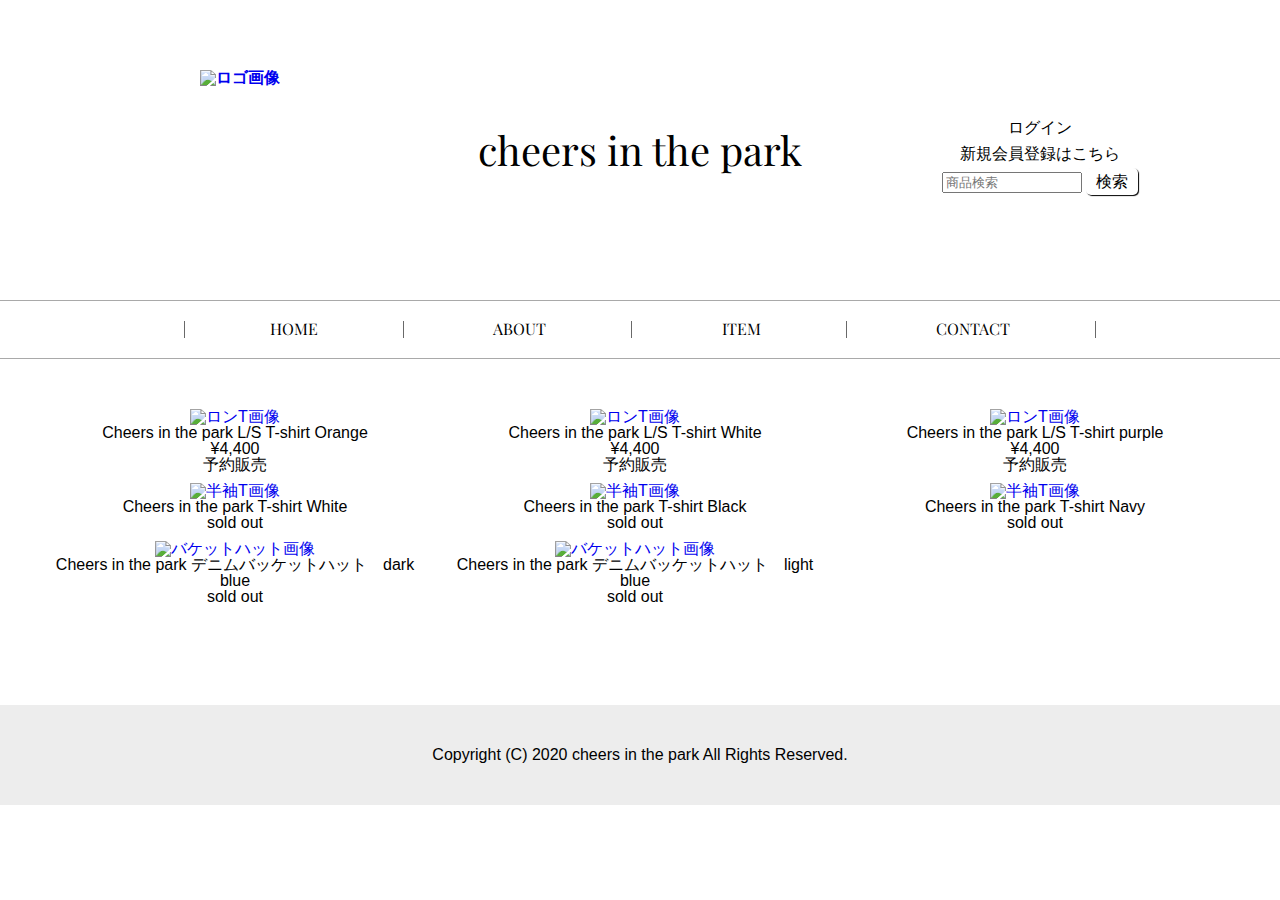
==== index.html @ 5ba96d41 "Update index.html" ====
<!DOCTYPE html>
<html>
  <head>
    <meta charset="utf-8">
    <title>cheersinthpark</title>
    <link rel="stylesheet" href="stylesheet.css">
    <link href="https://fonts.googleapis.com/css2?family=Playfair+Display:wght@500&display=swap" rel="stylesheet">
    <meta name="viewport" content="width=device-width, initial-scale=1.0">
  </head>

  <body>
    <div id="home" class="big-bg">
      <header>
        <div class="inner">
          <div class="header_contents">
            <div class="header_visual_contents">
              <h1><a href="index.html"><img src="https://github.com/fumiya9107/cheersinthepark/blob/master/S__64725067.jpg?raw=true" alt="ロゴ画像"></a></h1>
            </div>
            <div class="header_visual_contents">
              <h2>cheers in the park</h2>
            </div>
            <div class="header_visual_contents">
              <div class="header-right">
                <a class="btn-login" href="#">ログイン</a>
                <a class="btn-registration" href="#">新規会員登録はこちら</a>
                <input type="text-item" placeholder="商品検索">
                <a class="btn-search" href="#">検索</a>
              </div>
            </div>
          </div>
        </div>
      </header>

      <nav>
        <ul class="inner">
          <li><a href="index.html">HOME</a></li>
          <li><a href="about.html">ABOUT</a></li>
          <li><a href="item.html">ITEM</a></li>
          <li><a href="contact.html">CONTACT</a></li>
        </ul>
      </nav>

      <main>
        <div class="item">
          <div class="inner">
            <div class="item-contents">

              <div class="item_visual_contents">
                <a href="item8.html">
                  <img src="image/S__64725083.jpg" alt="ロンT画像">
                  <p class="longt-text">Cheers in the park L/S T-shirt Orange</p>
                  <p class="longt-text">¥4,400</p>
                  <p class="sold-text">予約販売</p>
                </a>
              </div>

              <div class="item_visual_contents">
                <a href="item7.html">
                  <img src="image/S__64725084.jpg" alt="ロンT画像">
                  <p class="longt-text">Cheers in the park L/S T-shirt White</p>
                  <p class="longt-text">¥4,400</p>
                  <p class="sold-text">予約販売</p>
                </a>
              </div>

              <div class="item_visual_contents">
                <a href="item6.html">
                  <img src="image/S__64725085.jpg" alt="ロンT画像">
                  <p class="longt-text">Cheers in the park L/S T-shirt purple</p>
                  <p class="longt-text">¥4,400</p>
                  <p class="sold-text">予約販売</p>
                </a>
              </div>

              <div class="item_visual_contents">
                <a href="item5.html">
                  <img src="image/S__64725075.jpg" alt="半袖T画像">
                  <p class="longt-text">Cheers in the park T-shirt White</p>
                  <p class="soldout-text">sold out</p>
                </a>
              </div>

              <div class="item_visual_contents">
                <a href="item4.html">
                  <img src="image/S__64806916.jpg" alt="半袖T画像">
                  <p class="longt-text">Cheers in the park T-shirt Black</p>
                  <p class="soldout-text">sold out</p>
                </a>
              </div>

              <div class="item_visual_contents">
                <a href="item3.html">
                  <img src="image/S__64806918.jpg" alt="半袖T画像">
                  <p class="longt-text">Cheers in the park T-shirt Navy</p>
                  <p class="soldout-text">sold out</p>
                </a>
              </div>

              <div class="item_visual_contents">
                <a href="item2.html">
                  <img src="image/S__64806922.jpg" alt="バケットハット画像">
                  <p class="longt-text">Cheers in the park デニムバッケットハット　dark blue</p>
                  <p class="soldout-text">sold out</p>
                </a>
              </div>

              <div class="item_visual_contents">
                <a href="item1.html">
                  <img src="image/S__64806921.png" alt="バケットハット画像">
                  <p class="longt-text">Cheers in the park デニムバッケットハット　light blue</p>
                  <p class="soldout-text">sold out</p>
                </a>
              </div>

            </div>
          </div>
        </div>
      </main>

      <footer>
        <div class="inner">
          <div class="footer-text">
            <p>Copyright (C) 2020 cheers in the park All Rights Reserved.
          </div>
        </div>
      </footer>
  </div>
  </body>
---- stylesheet.css ----
/*
html5doctor.com Reset Stylesheet
v1.6.1
Last Updated: 2010-09-17
Author: Richard Clark - http://richclarkdesign.com
Twitter: @rich_clark
*/

html, body, div, span, object, iframe,
h1, h2, h3, h4, h5, h6, p, blockquote, pre,
abbr, address, cite, code,
del, dfn, em, img, ins, kbd, q, samp,
small, strong, sub, sup, var,
b, i,
dl, dt, dd, ol, ul, li,
fieldset, form, label, legend,
table, caption, tbody, tfoot, thead, tr, th, td,
article, aside, canvas, details, figcaption, figure,
footer, header, hgroup, menu, nav, section, summary,
time, mark, audio, video {
    margin:0;
    padding:0;
    border:0;
    outline:0;
    font-size:100%;
    vertical-align:baseline;
    background:transparent;
}

body {
    line-height:1;
    font-family: "Yu Gothic Medium", "游ゴシック Medium", YuGothic, "游ゴシック体", "ヒラギノ角ゴ Pro W3", sans-serif;
}

article,aside,details,figcaption,figure,
footer,header,hgroup,menu,nav,section {
    display:block;
}

nav ul {
    list-style:none;
}

blockquote, q {
    quotes:none;
}

blockquote:before, blockquote:after,
q:before, q:after {
    content:'';
    content:none;
}

a {
    margin:0;
    padding:0;
    font-size:100%;
    vertical-align:baseline;
    background:transparent;
}

/* change colours to suit your needs */
ins {
    background-color:#ff9;
    color:#000;
    text-decoration:none;
}

/* change colours to suit your needs */
mark {
    background-color:#ff9;
    color:#000;
    font-style:italic;
    font-weight:bold;
}

del {
    text-decoration: line-through;
}

abbr[title], dfn[title] {
    border-bottom:1px dotted;
    cursor:help;
}

table {
    border-collapse:collapse;
    border-spacing:0;
}

/* change border colour to suit your needs */
hr {
    display:block;
    height:1px;
    border:0;
    border-top:1px solid #cccccc;
    margin:1em 0;
    padding:0;
}

input, select {
    vertical-align:middle;
}/*
html5doctor.com Reset Stylesheet
v1.6.1
Last Updated: 2010-09-17
Author: Richard Clark - http://richclarkdesign.com
Twitter: @rich_clark
*/

html, body, div, span, object, iframe,
h1, h2, h3, h4, h5, h6, p, blockquote, pre,
abbr, address, cite, code,
del, dfn, em, img, ins, kbd, q, samp,
small, strong, sub, sup, var,
b, i,
dl, dt, dd, ol, ul, li,
fieldset, form, label, legend,
table, caption, tbody, tfoot, thead, tr, th, td,
article, aside, canvas, details, figcaption, figure,
footer, header, hgroup, menu, nav, section, summary,
time, mark, audio, video {
    margin:0;
    padding:0;
    border:0;
    outline:0;
    font-size:100%;
    vertical-align:baseline;
    background:transparent;
}

body {
    line-height:1;
}

article,aside,details,figcaption,figure,
footer,header,hgroup,menu,nav,section {
    display:block;
}

nav ul {
    list-style:none;
}

blockquote, q {
    quotes:none;
}

blockquote:before, blockquote:after,
q:before, q:after {
    content:'';
    content:none;
}

a {
    margin:0;
    padding:0;
    font-size:100%;
    vertical-align:baseline;
    background:transparent;
}

/* change colours to suit your needs */
ins {
    background-color:#ff9;
    color:#000;
    text-decoration:none;
}

/* change colours to suit your needs */
mark {
    background-color:#ff9;
    color:#000;
    font-style:italic;
    font-weight:bold;
}

del {
    text-decoration: line-through;
}

abbr[title], dfn[title] {
    border-bottom:1px dotted;
    cursor:help;
}

table {
    border-collapse:collapse;
    border-spacing:0;
}

/* change border colour to suit your needs */
hr {
    display:block;
    height:1px;
    border:0;
    border-top:1px solid #cccccc;
    margin:1em 0;
    padding:0;
}

input, select {
    vertical-align:middle;
}

*{
  box-sizing: border-box;
}

/*home*/

header{
  width:100%;
  height:300px;
  text-align: center;
}

.inner{
  width:1200px;
  margin: 0 auto;
}
.header_contents{
  display: grid;
  grid-template-columns: 400px 400px 400px;
}

.header_visual_contents h1{
  padding-top: 70px;
}
.header_visual_contents h1 a img{
  height: 150px;
}

.header_visual_contents h2{
  line-height: 300px;
  font-size: 40px;
  font-weight: normal;
  font-family: 'Playfair Display', serif;
}

.header-right{
  padding-top: 120px;

}
.btn-login{
  display: block;
  padding-bottom: 10px;
  color:black
}

.btn-login img{
  height:20px;
  padding-top: 5px;
}

.btn-login:hover{
  color:#a9a9a9;
}

.btn-registration{
  display: block;
  padding-bottom: 10px;
  color: black;
}

.btn-registration:hover{
  color:#a9a9a9;
}

.btn-search {
  background-image: url(image/navi_line_bg.gif);
  padding:5px 10px;
  border-radius: 5px;
  box-shadow: 1px 1px 1px;
  color:black;
}

.btn-search:hover{
  color:#a9a9a9;
}

input[type="text-item"]{
  max-width: 140px;
  width:100%;
}

nav{
  text-align: center;
  border-top: 1px solid #a9a9a9;
  border-bottom:1px solid #a9a9a9;
  padding-top: 20px;
  padding-bottom: 20px;
}

nav ul li{
  display: inline-block;
  padding-left: 85px;
  padding-right: 85px;
  border-left: 1px solid #696969;
  border-right: 1px solid #696969;
}

nav ul li + li {
  border-left: 0;
  border-right: 1px solid #696969;
}

nav ul li a{
  color:black;
  font-family: 'Playfair Display', serif;

}

nav ul li a:hover{
  color:#a9a9a9;
}

.item-contents{
  display: grid;
  grid-template-columns: 390px 390px 390px;
  gap:10px;
  margin-top:50px;
  margin-bottom: 100px;
  text-align: center;
}

.item_visual_contents :hover{
  color:#a9a9a9;
}
.item_visual_contents a img{
  height:300px;
}

.longt-text{
  color:black;
}

.sold-text{
  color:black;
}

.soldout-text{
  color:black;
}

footer{
  height:100px;
  background-color: #EDEDED;
}

.footer-text {
  text-align: center;
  line-height: 100px;
}

/*item*/
.inner h3{
  font-weight: normal;
  border:1px solid #a9a9a9;
  text-align: center;
  margin-top: 50px;
  padding: 20px 0;
  font-size: 20px;
  font-family: 'Playfair Display', seri
}

/*about*/
.about-contents{
  width: 1100px;
  margin: 0 auto;
}

.about_visual_contents{
  margin-top: 50px;
  text-align: center;
}

.about_visual_contents h3{
  font-weight: normal;
  border:1px solid #a9a9a9;
  padding: 20px 0;
  font-size: 20px;
  font-family: 'Playfair Display', seri
}

.about_visual_contents img{
  height:200px;
  padding-top: 50px;
  padding-bottom: 50px;
}

.about_visual_contents p{
  font-size: 20px;
  margin-bottom: 50px;
  line-height: 40px;
}

/*contact*/

.contact-contents{
  width: 1100px;
  margin: 0 auto;
}

.contact_visual_contents {
  margin-top: 50px;
  margin-bottom: 50px;
  text-align: center;
}

.contact_visual_contents h3{
  font-weight: normal;
  border:1px solid #a9a9a9;
  padding: 20px 0;
  font-size: 20px;
  font-family: 'Playfair Display', seri
}

label{
  display: block;
  margin-bottom: 10px;
  margin-top: 10px;
}

input[type="text"],
input[type="email"],
textarea{
  border:1px solid black;
  border-radius: 5px;
  padding:10px;
}

input[type="text"],
input[type="email"]{
  max-width: 240px;
  width: 100%;
}

textarea{
  max-width: 480px;
  width: 100%;
  height:100px;
}

input[type="submit"]{
  width: 100%;
  max-width: 80px;
  height: 30px;
  margin-top: 10px;
  margin-bottom: 10px;
}

/*item1*/
.item1_visual_contents {
  display: flex;
}

.item1_visual_contents h4 img{
  height:500px;
  padding-top: 20px;
}
.item1-right{
  padding-left: 20px;
}
.item1-right h5{
  padding-top: 30px;
  font-weight: normal;
  font-size: 20px;
}

.item-text{
  padding-top: 30px;
}

.item-size{
  padding-top: 30px;
}

.price-contents{
  margin-bottom: 30px;
}
.price-contents h5{
  padding-top: 30px;
  font-size: 20px;
}

.price-text{
  padding-top: 20px;
}

.price-free{
  padding-top: 20px;
  padding-bottom: 20px;
  color:#0000FF;
}

.payment{
  background-color: red;
  color: white;
  padding:10px;
  border-radius: 5px;
}

.payment:hover{
  background-color:rgba(255, 0, 0, 0.5);
}

/*item3~5半袖画像*/
.item3-left img{
  width: 550px;;
}
li{
  list-style: none;
}

a{
  text-decoration: none;
}

/*モバイル版*/
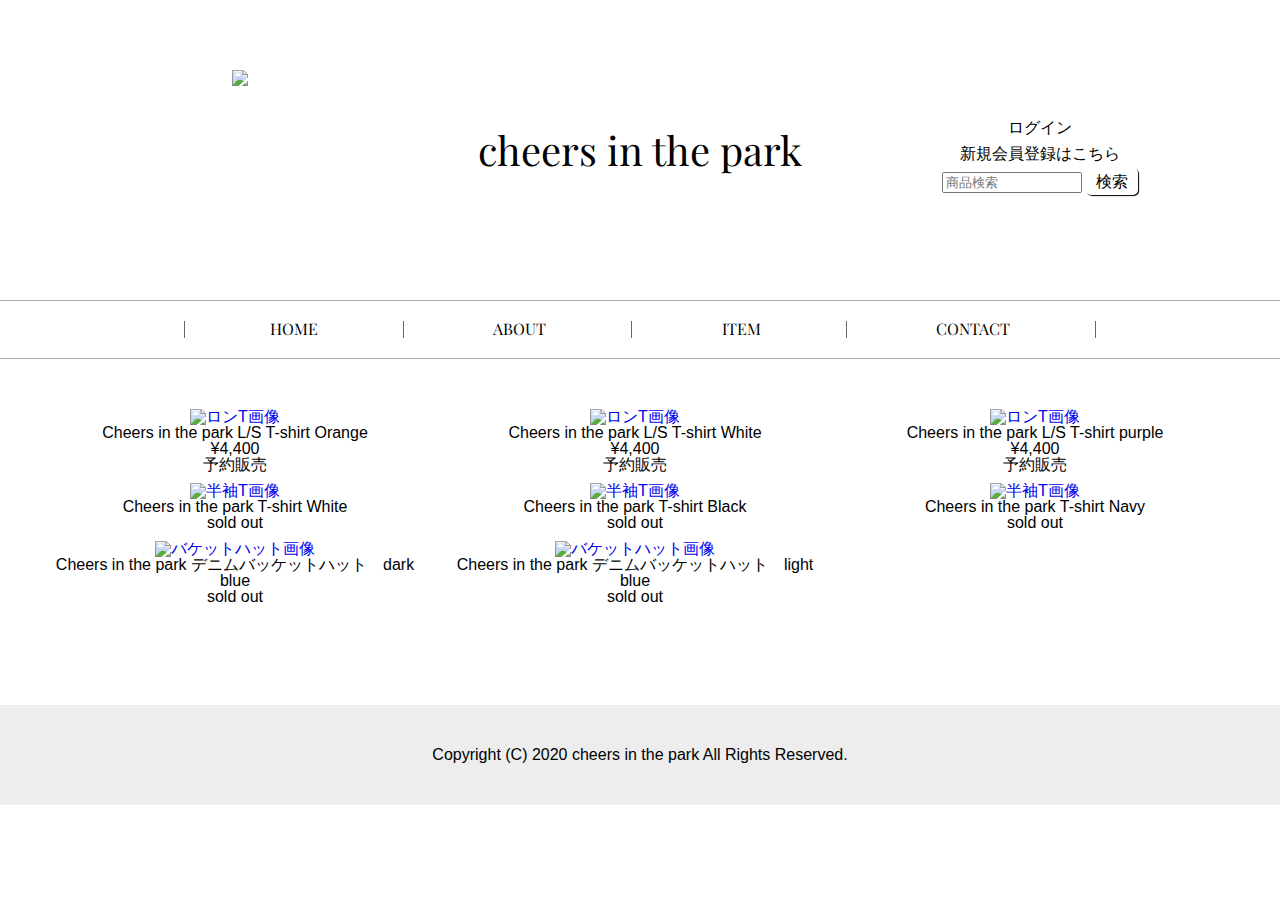
==== commit 509aa341: "Update index.html" ====
--- a/index.html
+++ b/index.html
@@ -14,7 +14,7 @@
         <div class="inner">
           <div class="header_contents">
             <div class="header_visual_contents">
-              <h1><a href="index.html"><img src="https://github.com/fumiya9107/cheersinthepark/blob/master/S__64725067.jpg?raw=true" alt="ロゴ画像"></a></h1>
+              <h1><a href="index.html"><img src="https://github.com/fumiya9107/cheersinthepark/blob/master/S__64725067.jpg?raw=true"></a></h1>
             </div>
             <div class="header_visual_contents">
               <h2>cheers in the park</h2>
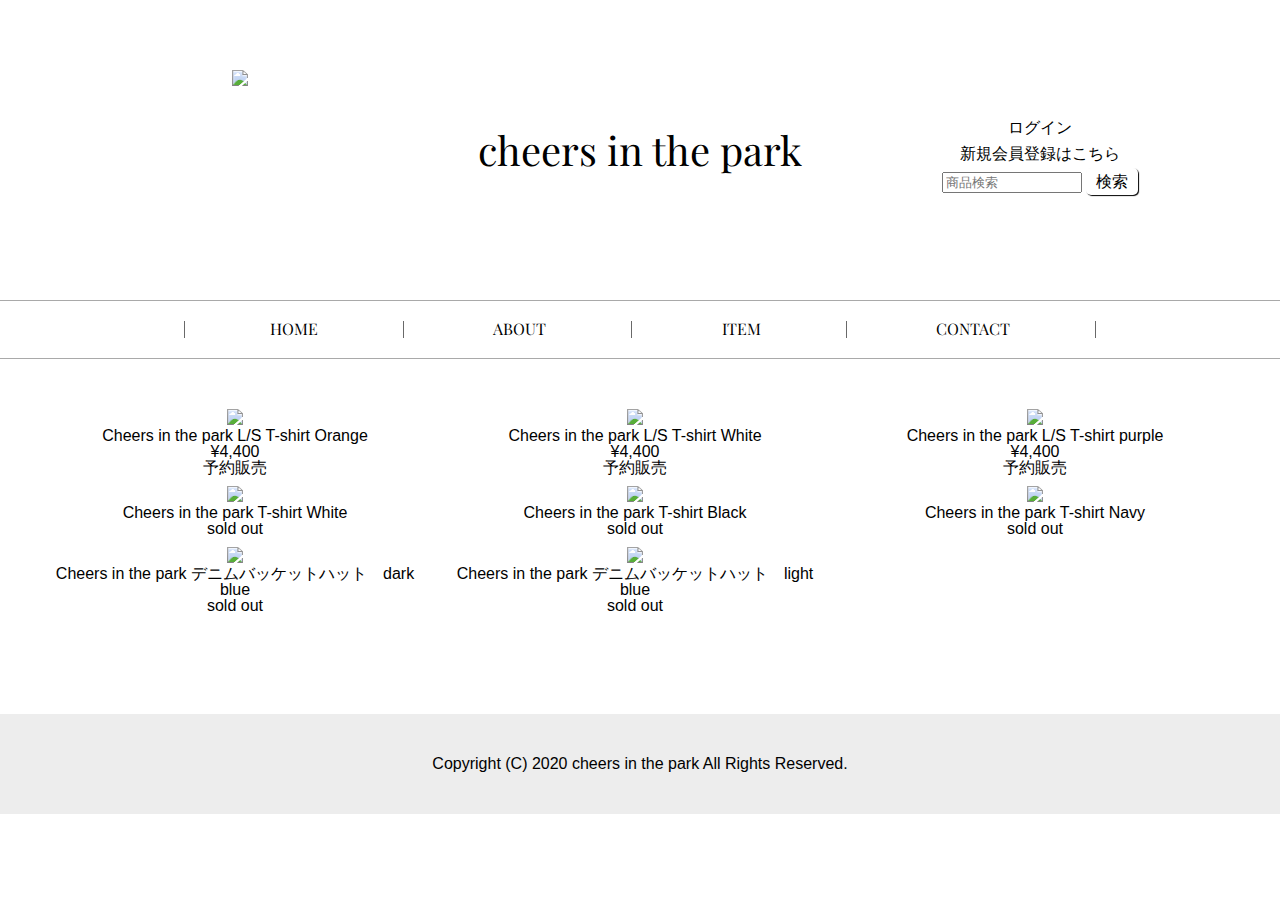
==== commit 6289039a: "Update index.html" ====
--- a/index.html
+++ b/index.html
@@ -47,7 +47,7 @@
 
               <div class="item_visual_contents">
                 <a href="item8.html">
-                  <img src="image/S__64725083.jpg" alt="ロンT画像">
+                  <img src="https://github.com/fumiya9107/cheersinthepark/blob/master/S__64725083.jpg?raw=true">
                   <p class="longt-text">Cheers in the park L/S T-shirt Orange</p>
                   <p class="longt-text">¥4,400</p>
                   <p class="sold-text">予約販売</p>
@@ -56,7 +56,7 @@
 
               <div class="item_visual_contents">
                 <a href="item7.html">
-                  <img src="image/S__64725084.jpg" alt="ロンT画像">
+                  <img src="https://github.com/fumiya9107/cheersinthepark/blob/master/S__64725084.jpg?raw=true">
                   <p class="longt-text">Cheers in the park L/S T-shirt White</p>
                   <p class="longt-text">¥4,400</p>
                   <p class="sold-text">予約販売</p>
@@ -65,7 +65,7 @@
 
               <div class="item_visual_contents">
                 <a href="item6.html">
-                  <img src="image/S__64725085.jpg" alt="ロンT画像">
+                  <img src="https://github.com/fumiya9107/cheersinthepark/blob/master/S__64725085.jpg?raw=true">
                   <p class="longt-text">Cheers in the park L/S T-shirt purple</p>
                   <p class="longt-text">¥4,400</p>
                   <p class="sold-text">予約販売</p>
@@ -74,7 +74,7 @@
 
               <div class="item_visual_contents">
                 <a href="item5.html">
-                  <img src="image/S__64725075.jpg" alt="半袖T画像">
+                  <img src="https://github.com/fumiya9107/cheersinthepark/blob/master/S__64725075.jpg?raw=true">
                   <p class="longt-text">Cheers in the park T-shirt White</p>
                   <p class="soldout-text">sold out</p>
                 </a>
@@ -82,7 +82,7 @@
 
               <div class="item_visual_contents">
                 <a href="item4.html">
-                  <img src="image/S__64806916.jpg" alt="半袖T画像">
+                  <img src="https://github.com/fumiya9107/cheersinthepark/blob/master/S__64806916.jpg?raw=true">
                   <p class="longt-text">Cheers in the park T-shirt Black</p>
                   <p class="soldout-text">sold out</p>
                 </a>
@@ -90,7 +90,7 @@
 
               <div class="item_visual_contents">
                 <a href="item3.html">
-                  <img src="image/S__64806918.jpg" alt="半袖T画像">
+                  <img src="https://github.com/fumiya9107/cheersinthepark/blob/master/S__64806918.jpg?raw=true">
                   <p class="longt-text">Cheers in the park T-shirt Navy</p>
                   <p class="soldout-text">sold out</p>
                 </a>
@@ -98,7 +98,7 @@
 
               <div class="item_visual_contents">
                 <a href="item2.html">
-                  <img src="image/S__64806922.jpg" alt="バケットハット画像">
+                  <img src="https://github.com/fumiya9107/cheersinthepark/blob/master/S__64806922.jpg?raw=true">
                   <p class="longt-text">Cheers in the park デニムバッケットハット　dark blue</p>
                   <p class="soldout-text">sold out</p>
                 </a>
@@ -106,7 +106,7 @@
 
               <div class="item_visual_contents">
                 <a href="item1.html">
-                  <img src="image/S__64806921.png" alt="バケットハット画像">
+                  <img src="https://github.com/fumiya9107/cheersinthepark/blob/master/S__64806921.png?raw=true">
                   <p class="longt-text">Cheers in the park デニムバッケットハット　light blue</p>
                   <p class="soldout-text">sold out</p>
                 </a>
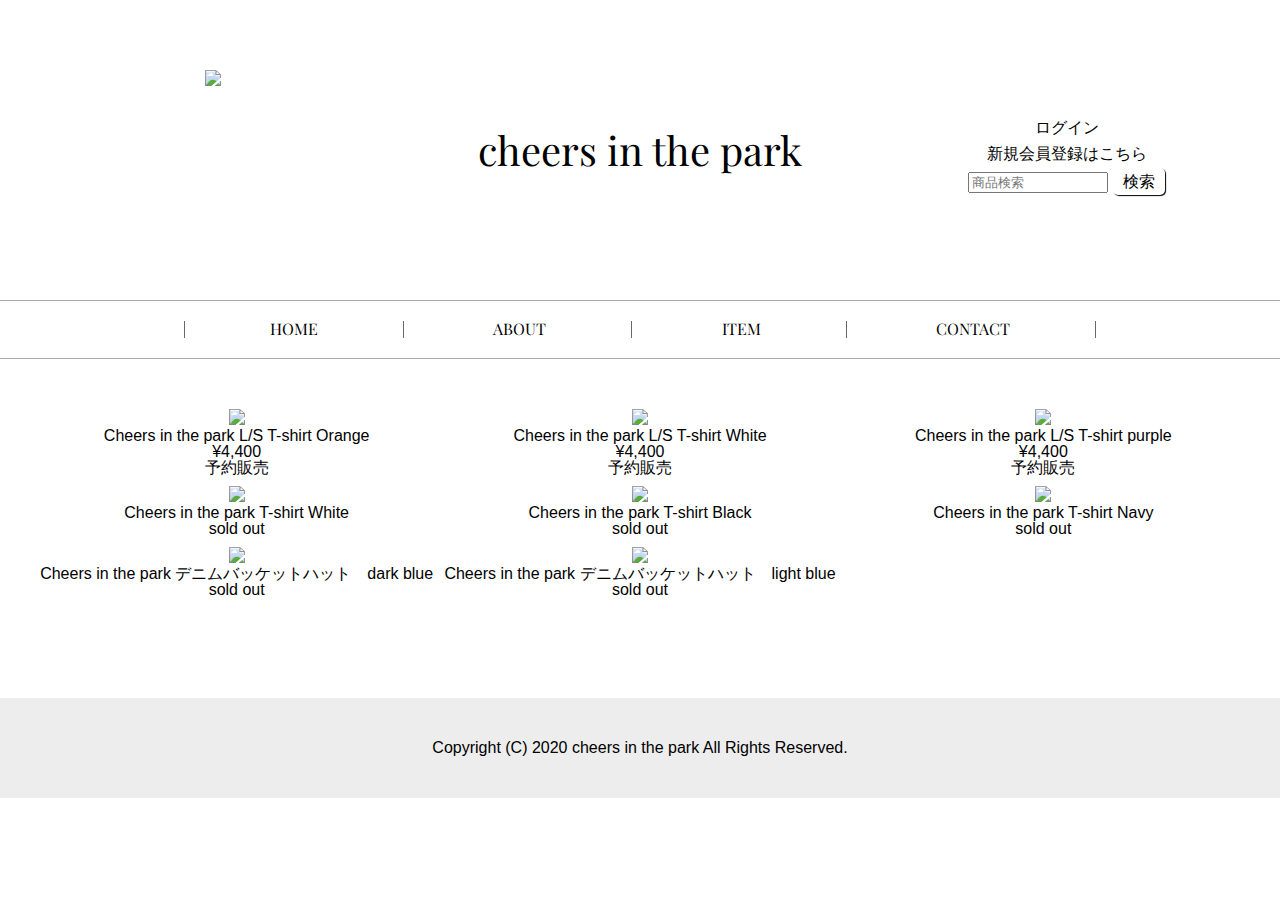
==== commit 6427e3bb: "Update index.html" ====
--- a/index.html
+++ b/index.html
@@ -11,11 +11,11 @@
   <body>
     <div id="home" class="big-bg">
       <header>
-        <div class="inner">
-          <div class="header_contents">
+        <div class="header_contents">
             <div class="header_visual_contents">
               <h1><a href="index.html"><img src="https://github.com/fumiya9107/cheersinthepark/blob/master/S__64725067.jpg?raw=true"></a></h1>
             </div>
+
             <div class="header_visual_contents">
               <h2>cheers in the park</h2>
             </div>
@@ -27,7 +27,6 @@
                 <a class="btn-search" href="#">検索</a>
               </div>
             </div>
-          </div>
         </div>
       </header>
 
--- a/stylesheet.css
+++ b/stylesheet.css
@@ -210,18 +210,19 @@
 /*home*/
 
 header{
-  width:100%;
   height:300px;
   text-align: center;
 }
 
 .inner{
-  width:1200px;
+  width: 100%;
+  max-width: 1200px;
   margin: 0 auto;
 }
 .header_contents{
   display: grid;
-  grid-template-columns: 400px 400px 400px;
+  grid-template-columns: 1fr 1fr 1fr;
+
 }
 
 .header_visual_contents h1{
@@ -233,7 +234,7 @@
 
 .header_visual_contents h2{
   line-height: 300px;
-  font-size: 40px;
+  font-size: 2.5rem;
   font-weight: normal;
   font-family: 'Playfair Display', serif;
 }
@@ -246,11 +247,6 @@
   display: block;
   padding-bottom: 10px;
   color:black
-}
-
-.btn-login img{
-  height:20px;
-  padding-top: 5px;
 }
 
 .btn-login:hover{
@@ -280,8 +276,7 @@
 }
 
 input[type="text-item"]{
-  max-width: 140px;
-  width:100%;
+  width: 140px;
 }
 
 nav{
@@ -317,7 +312,7 @@
 
 .item-contents{
   display: grid;
-  grid-template-columns: 390px 390px 390px;
+  grid-template-columns: repeat(auto-fit, minmax(390px, 1fr));
   gap:10px;
   margin-top:50px;
   margin-bottom: 100px;
@@ -516,5 +511,39 @@
 a{
   text-decoration: none;
 }
-
-/*モバイル版*/
+/*スマホ版*/
+@media (max-width:600px){
+  header{
+    height:150px;
+  }
+  .header_visual_contents h1{
+    padding:40px;
+  }
+  .header_visual_contents h1 a img{
+    height:75px;
+  }
+
+  .header_visual_contents h2{
+    font-size: 1rem;
+    line-height: 150px;
+  }
+
+  .header-right{
+    padding:65px 0;
+  }
+  .btn-login{
+    font-size: 0.5rem;
+  }
+
+  .btn-registration{
+    font-size: 0.5rem;
+  }
+
+  .btn-search{
+    display: none;
+  }
+
+  input[type="text-item"]{
+    display: none;
+  }
+}
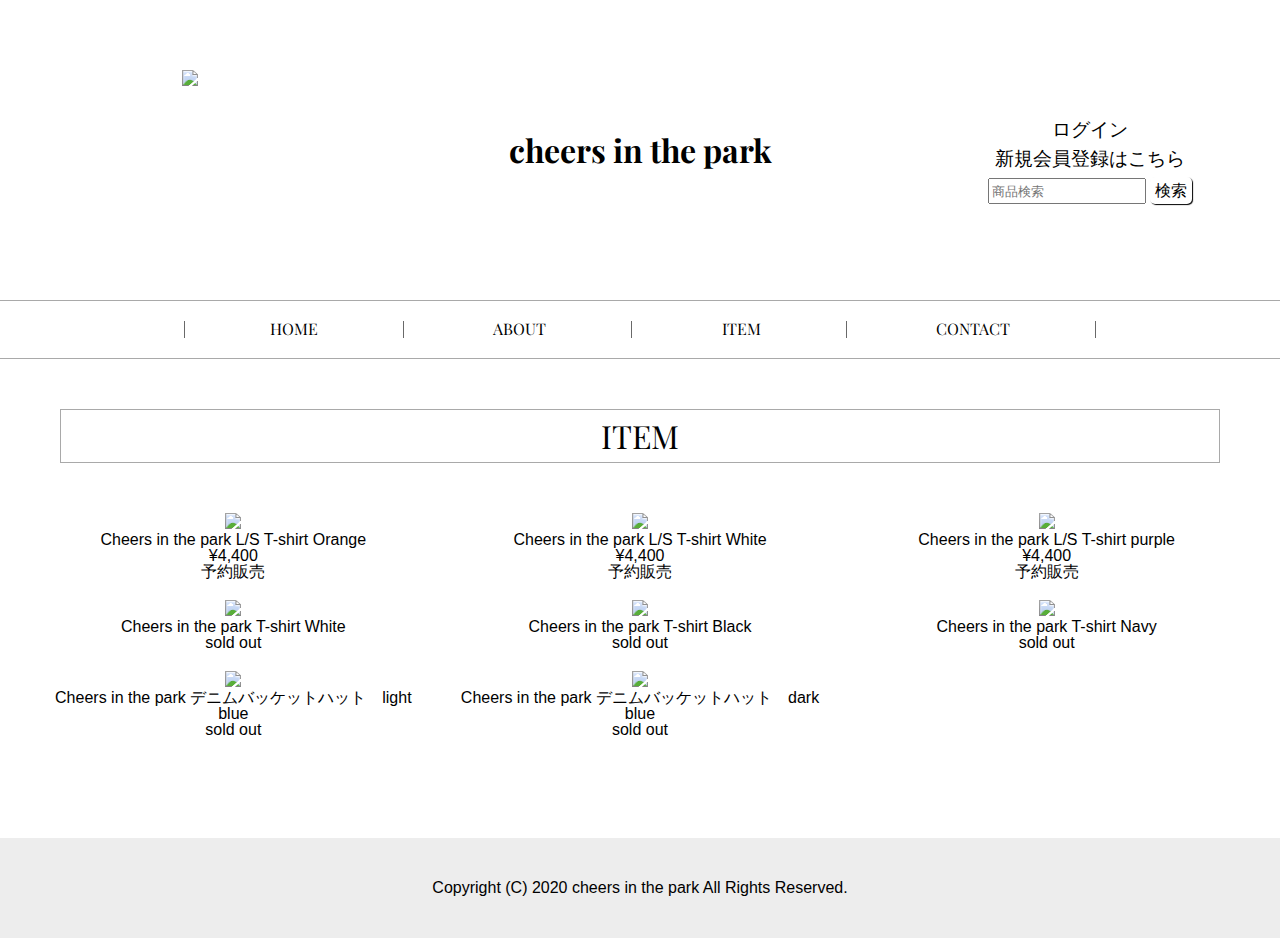
==== commit 13b5479a: "Update index.html" ====
--- a/index.html
+++ b/index.html
@@ -2,14 +2,13 @@
 <html>
   <head>
     <meta charset="utf-8">
-    <title>cheersinthpark</title>
+    <title>cheersinthpark-item</title>
     <link rel="stylesheet" href="stylesheet.css">
     <link href="https://fonts.googleapis.com/css2?family=Playfair+Display:wght@500&display=swap" rel="stylesheet">
-    <meta name="viewport" content="width=device-width, initial-scale=1.0">
   </head>
 
   <body>
-    <div id="home" class="big-bg">
+    <div id="item" class="big-bg">
       <header>
         <div class="header_contents">
             <div class="header_visual_contents">
@@ -31,7 +30,7 @@
       </header>
 
       <nav>
-        <ul class="inner">
+        <ul>
           <li><a href="index.html">HOME</a></li>
           <li><a href="about.html">ABOUT</a></li>
           <li><a href="item.html">ITEM</a></li>
@@ -40,8 +39,9 @@
       </nav>
 
       <main>
-        <div class="item">
-          <div class="inner">
+        <div class="inner">
+          <div class="item">
+            <h3>ITEM</h3>
             <div class="item-contents">
 
               <div class="item_visual_contents">
@@ -98,7 +98,7 @@
               <div class="item_visual_contents">
                 <a href="item2.html">
                   <img src="https://github.com/fumiya9107/cheersinthepark/blob/master/S__64806922.jpg?raw=true">
-                  <p class="longt-text">Cheers in the park デニムバッケットハット　dark blue</p>
+                  <p class="longt-text">Cheers in the park デニムバッケットハット　light blue</p>
                   <p class="soldout-text">sold out</p>
                 </a>
               </div>
@@ -106,7 +106,7 @@
               <div class="item_visual_contents">
                 <a href="item1.html">
                   <img src="https://github.com/fumiya9107/cheersinthepark/blob/master/S__64806921.png?raw=true">
-                  <p class="longt-text">Cheers in the park デニムバッケットハット　light blue</p>
+                  <p class="longt-text">Cheers in the park デニムバッケットハット　dark blue</p>
                   <p class="soldout-text">sold out</p>
                 </a>
               </div>
@@ -123,5 +123,5 @@
           </div>
         </div>
       </footer>
-  </div>
+    </div>
   </body>
--- a/stylesheet.css
+++ b/stylesheet.css
@@ -202,51 +202,41 @@
 input, select {
     vertical-align:middle;
 }
-
-*{
-  box-sizing: border-box;
-}
-
 /*home*/
 
 header{
-  height:300px;
-  text-align: center;
-}
-
-.inner{
-  width: 100%;
-  max-width: 1200px;
-  margin: 0 auto;
-}
+  height:200px;
+}
+
 .header_contents{
   display: grid;
-  grid-template-columns: 1fr 1fr 1fr;
-
+  grid-template-columns: 1fr 2fr 1fr;
+  text-align: center;
 }
 
 .header_visual_contents h1{
+  padding-top: 50px;
+}
+
+.header_visual_contents h1 a img{
+  width:100px;
+}
+
+.header_visual_contents h2{
+  font-size: 1.5rem;
+  line-height: 200px;
+  font-family: 'Playfair Display', serif;
+}
+
+.header-right{
   padding-top: 70px;
 }
-.header_visual_contents h1 a img{
-  height: 150px;
-}
-
-.header_visual_contents h2{
-  line-height: 300px;
-  font-size: 2.5rem;
-  font-weight: normal;
-  font-family: 'Playfair Display', serif;
-}
-
-.header-right{
-  padding-top: 120px;
-
-}
+
 .btn-login{
   display: block;
+  font-size: 0.7rem;
   padding-bottom: 10px;
-  color:black
+  color:black;
 }
 
 .btn-login:hover{
@@ -255,6 +245,7 @@
 
 .btn-registration{
   display: block;
+  font-size: 0.7rem;
   padding-bottom: 10px;
   color: black;
 }
@@ -263,34 +254,35 @@
   color:#a9a9a9;
 }
 
-.btn-search {
+input[type="text-item"]{
+  width:80px;
+}
+
+.btn-search{
   background-image: url(image/navi_line_bg.gif);
-  padding:5px 10px;
+  padding:5px 5px;
   border-radius: 5px;
   box-shadow: 1px 1px 1px;
   color:black;
+  font-size: 0.7rem;
 }
 
 .btn-search:hover{
   color:#a9a9a9;
-}
-
-input[type="text-item"]{
-  width: 140px;
 }
 
 nav{
   text-align: center;
   border-top: 1px solid #a9a9a9;
   border-bottom:1px solid #a9a9a9;
-  padding-top: 20px;
-  padding-bottom: 20px;
+  padding-top: 15px;
+  padding-bottom: 15px;
 }
 
 nav ul li{
   display: inline-block;
-  padding-left: 85px;
-  padding-right: 85px;
+  padding-left: 30px;
+  padding-right: 30px;
   border-left: 1px solid #696969;
   border-right: 1px solid #696969;
 }
@@ -312,8 +304,8 @@
 
 .item-contents{
   display: grid;
-  grid-template-columns: repeat(auto-fit, minmax(390px, 1fr));
-  gap:10px;
+  grid-template-columns: repeat(auto-fit, minmax(380px, 1fr));
+  gap:20px;
   margin-top:50px;
   margin-bottom: 100px;
   text-align: center;
@@ -339,78 +331,78 @@
 }
 
 footer{
-  height:100px;
+  height:50px;
   background-color: #EDEDED;
 }
 
 .footer-text {
   text-align: center;
-  line-height: 100px;
-}
-
-/*item*/
-.inner h3{
-  font-weight: normal;
-  border:1px solid #a9a9a9;
-  text-align: center;
-  margin-top: 50px;
-  padding: 20px 0;
-  font-size: 20px;
-  font-family: 'Playfair Display', seri
+  line-height: 50px;
+  font-size: 0.7rem;
 }
 
 /*about*/
 .about-contents{
-  width: 1100px;
-  margin: 0 auto;
-}
-
-.about_visual_contents{
-  margin-top: 50px;
   text-align: center;
+  margin-top: 20px;
 }
 
 .about_visual_contents h3{
   font-weight: normal;
   border:1px solid #a9a9a9;
-  padding: 20px 0;
-  font-size: 20px;
-  font-family: 'Playfair Display', seri
+  font-size: 1.2rem;
+  padding:10px 0;
+  margin: 0 20px;
+  font-family: 'Playfair Display', serif
 }
 
 .about_visual_contents img{
-  height:200px;
-  padding-top: 50px;
-  padding-bottom: 50px;
+  width:300px;
+  padding-top: 20px;
+  padding-bottom: 20px;
 }
 
 .about_visual_contents p{
-  font-size: 20px;
-  margin-bottom: 50px;
-  line-height: 40px;
-}
-
-/*contact*/
-
-.contact-contents{
-  width: 1100px;
-  margin: 0 auto;
-}
-
-.contact_visual_contents {
-  margin-top: 50px;
-  margin-bottom: 50px;
+  padding-bottom: 40px;
+  line-height: 20px;
+  font-size: 0.8rem;
+}
+
+
+/*item*/
+.item {
   text-align: center;
-}
-
-.contact_visual_contents h3{
+  margin-top: 20px;
+}
+
+.item h3{
   font-weight: normal;
   border:1px solid #a9a9a9;
-  padding: 20px 0;
-  font-size: 20px;
-  font-family: 'Playfair Display', seri
-}
-
+  font-size: 1.2rem;
+  padding:10px 0;
+  margin: 0 20px;
+  font-family: 'Playfair Display', serif
+}
+
+
+/*contact*/
+.contact-contents{
+  margin-top: 20px;
+}
+
+.contact_visual_contents h3{
+  text-align: center;
+  font-weight: normal;
+  border:1px solid #a9a9a9;
+  font-size: 1.2rem;
+  padding:10px 0;
+  margin: 0 20px;
+  font-family: 'Playfair Display', serif
+}
+
+form{
+  margin-left: 20px;
+}
 label{
   display: block;
   margin-bottom: 10px;
@@ -427,123 +419,302 @@
 
 input[type="text"],
 input[type="email"]{
-  max-width: 240px;
+  max-width: 200px;
   width: 100%;
 }
 
 textarea{
-  max-width: 480px;
+  max-width: 440px;
   width: 100%;
   height:100px;
 }
 
 input[type="submit"]{
   width: 100%;
-  max-width: 80px;
+  max-width: 60px;
   height: 30px;
   margin-top: 10px;
   margin-bottom: 10px;
 }
 
 /*item1*/
-.item1_visual_contents {
-  display: flex;
-}
-
-.item1_visual_contents h4 img{
-  height:500px;
-  padding-top: 20px;
-}
-.item1-right{
-  padding-left: 20px;
-}
-.item1-right h5{
-  padding-top: 30px;
-  font-weight: normal;
-  font-size: 20px;
-}
-
-.item-text{
-  padding-top: 30px;
-}
-
-.item-size{
-  padding-top: 30px;
-}
-
-.price-contents{
-  margin-bottom: 30px;
-}
-.price-contents h5{
-  padding-top: 30px;
-  font-size: 20px;
-}
-
-.price-text{
-  padding-top: 20px;
-}
-
-.price-free{
-  padding-top: 20px;
-  padding-bottom: 20px;
-  color:#0000FF;
-}
-
-.payment{
-  background-color: red;
-  color: white;
-  padding:10px;
-  border-radius: 5px;
-}
-
-.payment:hover{
-  background-color:rgba(255, 0, 0, 0.5);
-}
-
-/*item3~5半袖画像*/
-.item3-left img{
-  width: 550px;;
-}
-li{
-  list-style: none;
-}
-
+  .item1{
+    margin-top: 20px;
+    margin-bottom: 20px;
+  }
+
+  .item1 h3{
+    text-align: center;
+    font-weight: normal;
+    border:1px solid #a9a9a9;
+    font-size: 1.2rem;
+    padding:10px 0;
+    margin: 0 20px;
+    font-family: 'Playfair Display', serif
+  }
+
+  .item1_img{
+    text-align: center;
+  }
+
+  .item1_img h4 img{
+    width:450px;
+  }
+
+  .item1_visual_contents{
+    margin: 20px 20px 20px 30px;
+  }
+
+  .item1_visual_contents h5{
+    padding: 10px 0 10px 10px;
+    border:1px solid #a9a9a9;
+    margin-bottom: 10px;
+  }
+
+  .item1_visual_contents p{
+    line-height: 30px;
+  }
+
+  .price-free{
+    color:#0000FF;
+  }
+  .item1_container{
+    margin:0 20px 100px 30px;
+  }
+
+  .item1_container h5{
+    border:1px solid #a9a9a9;
+    margin-bottom: 10px;
+    padding: 10px 0 10px 10px;
+  }
+
+  .item1_container p{
+    line-height: 30px;
+  }
+
+  .item-size{
+    padding-top: 20px ;
+    padding-bottom: 40px;
+  }
+
+  .payment{
+    background-color: red;
+    color: white;
+    padding:10px;
+    border-radius: 5px;
+  }
 a{
   text-decoration: none;
 }
-/*スマホ版*/
-@media (max-width:600px){
+/*タブレット版*/
+@media(min-width: 768px){
+  /*home*/
+  .header_visual_contents h2{
+    font-size: 2.0rem;
+  }
+
+  .btn-login{
+    font-size: 1.0rem;
+  }
+
+  .btn-registration{
+    font-size: 1.0rem;
+  }
+
+  input[type="text-item"]{
+    width:120px;
+  }
+
+  .btn-search{
+    font-size: 1.0rem;
+  }
+
+  nav ul li{
+    padding-left: 60px;
+    padding-right: 60px;
+  }
+
+  .footer-text{
+    font-size: 1.0rem;
+  }
+
+  /*about*/
+  .about_visual_contents h3{
+    margin-top: 40px;
+    margin-bottom: 40px;
+  }
+
+  .about_visual_contents img{
+    padding-bottom: 40px;
+  }
+
+  .about_visual_contents p{
+    font-size: 1.0rem;
+    line-height: 25px;
+  }
+
+  /*item*/
+  .item h3{
+    margin-top: 40px;
+    margin-bottom: 40px;
+  }
+
+  /*contact*/
+  .contact_visual_contents h3{
+    margin-top: 40px;
+    margin-bottom: 40px;
+  }
+
+  form{
+    margin-left: 70px;
+  }
+
+  input[type="text"],
+  input[type="email"]{
+    max-width:240px;
+  }
+
+  textarea{
+    max-width: 500px;
+  }
+}
+
+/*パソコン版*/
+@media(min-width:1200px){
+  /*home*/
   header{
-    height:150px;
-  }
+    height:300px;
+  }
+
+  .header_contents{
+    max-width: 1200px;
+    margin: 0 auto;
+  }
+
   .header_visual_contents h1{
-    padding:40px;
-  }
+    padding-top: 70px;
+  }
+
   .header_visual_contents h1 a img{
-    height:75px;
+    width:150px;
   }
 
   .header_visual_contents h2{
-    font-size: 1rem;
-    line-height: 150px;
+    font-size: 2.0rem;
+    line-height: 300px;
   }
 
   .header-right{
-    padding:65px 0;
-  }
+    padding-top: 120px;
+  }
+
   .btn-login{
-    font-size: 0.5rem;
+    font-size: 1.2rem;
   }
 
   .btn-registration{
-    font-size: 0.5rem;
+    font-size: 1.2rem;
+  }
+
+  input[type="text-item"]{
+    width: 150px;
+    height:20px;
   }
 
   .btn-search{
-    display: none;
-  }
-
-  input[type="text-item"]{
-    display: none;
-  }
-}
+    font-size: 1.0rem;
+  }
+
+  .inner{
+    max-width: 1200px;
+    margin:0 auto;
+  }
+
+  nav{
+    padding-top: 20px;
+    padding-bottom: 20px;
+  }
+
+  nav ul li{
+    padding-left: 85px;
+    padding-right: 85px;
+  }
+
+  footer{
+    height:100px;
+  }
+
+  .footer-text{
+    line-height: 100px;
+  }
+
+  /*about*/
+  .about-contents{
+    max-width:  1200px;
+    margin: 0 auto;
+  }
+
+  .about_visual_contents h3{
+    margin-top: 50px;
+    margin-bottom:  50px;
+    font-size: 2.0rem;
+  }
+
+  .about_visual_contents img{
+    width:400px;
+    padding-bottom: 50px;
+  }
+
+  .about_visual_contents p{
+    font-size: 1.2rem;
+    line-height: 30px;
+    margin-bottom: 50px;
+  }
+
+  /*item*/
+  .item h3{
+    margin-top: 50px;
+    margin-bottom:  50px;
+    font-size: 2.0rem;
+  }
+
+  /*contacts*/
+  .contact-contents{
+    max-width:  1200px;
+    margin: 0 auto;
+  }
+
+  .contact_visual_contents h3{
+    margin-top: 50px;
+    margin-bottom:  50px;
+    font-size: 2.0rem;
+  }
+
+  form{
+    margin-left: 130px;
+    margin-bottom: 50px;
+  }
+
+  label{
+    margin-bottom: 15px;
+  }
+
+  input[type="text"],
+  input[type="email"]{
+    max-width:280px;
+  }
+
+  textarea{
+    max-width: 540px;
+  }
+
+  input[type="submit"]{
+    max-width: 80px;
+  }
+
+  /*item1*/
+  .item1-contents{
+    display: grid;
+    grid-template-columns: 1fr 1fr;
+  }
+}
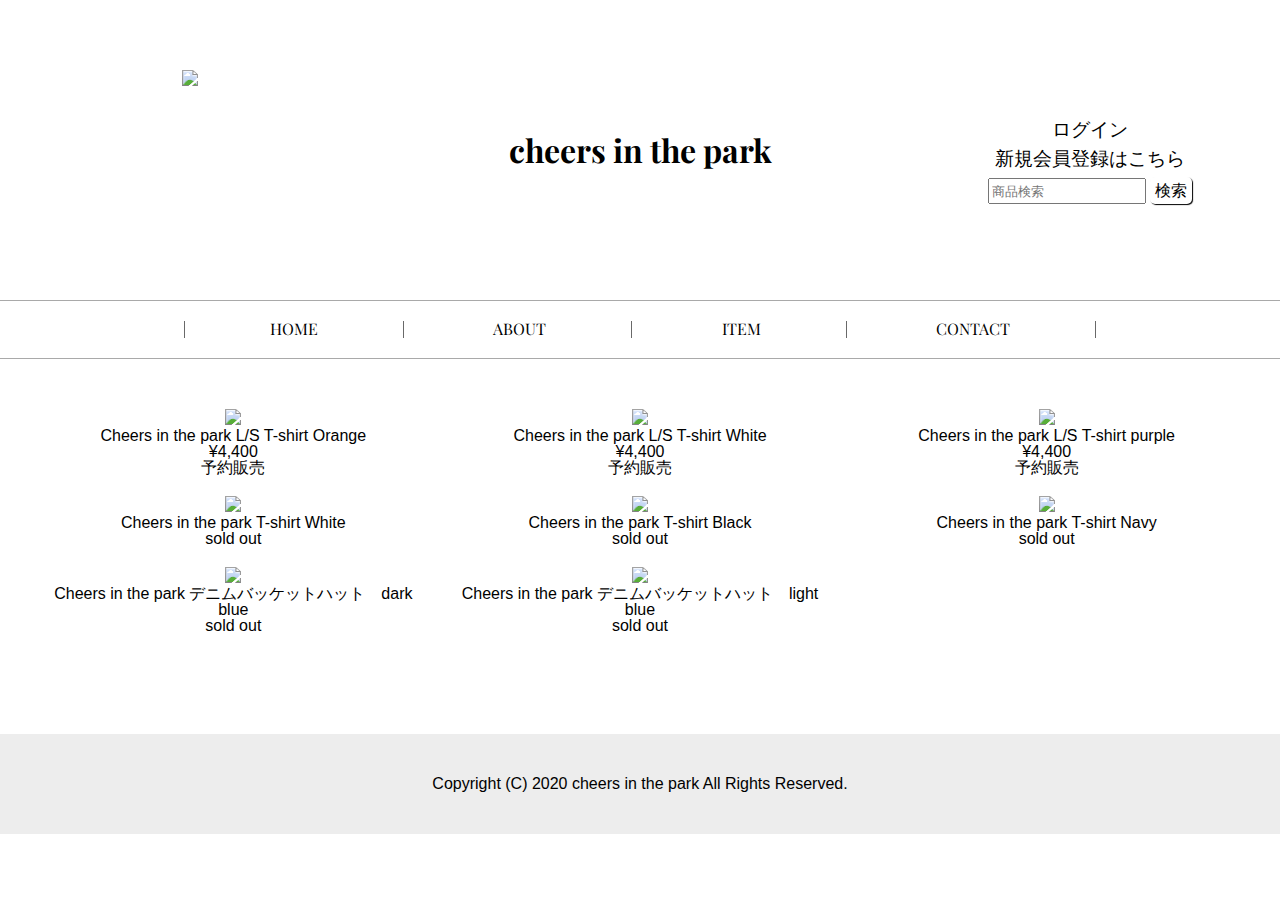
==== commit fadf2236: "Update index.html" ====
--- a/index.html
+++ b/index.html
@@ -2,13 +2,14 @@
 <html>
   <head>
     <meta charset="utf-8">
-    <title>cheersinthpark-item</title>
+    <title>cheersinthpark</title>
     <link rel="stylesheet" href="stylesheet.css">
     <link href="https://fonts.googleapis.com/css2?family=Playfair+Display:wght@500&display=swap" rel="stylesheet">
+    <meta name="viewport" content="width=device-width, initial-scale=1.0">
   </head>
 
   <body>
-    <div id="item" class="big-bg">
+    <div id="home" class="big-bg">
       <header>
         <div class="header_contents">
             <div class="header_visual_contents">
@@ -30,7 +31,7 @@
       </header>
 
       <nav>
-        <ul>
+        <ul class="inner">
           <li><a href="index.html">HOME</a></li>
           <li><a href="about.html">ABOUT</a></li>
           <li><a href="item.html">ITEM</a></li>
@@ -39,9 +40,8 @@
       </nav>
 
       <main>
-        <div class="inner">
-          <div class="item">
-            <h3>ITEM</h3>
+        <div class="item">
+          <div class="inner">
             <div class="item-contents">
 
               <div class="item_visual_contents">
@@ -98,7 +98,7 @@
               <div class="item_visual_contents">
                 <a href="item2.html">
                   <img src="https://github.com/fumiya9107/cheersinthepark/blob/master/S__64806922.jpg?raw=true">
-                  <p class="longt-text">Cheers in the park デニムバッケットハット　light blue</p>
+                  <p class="longt-text">Cheers in the park デニムバッケットハット　dark blue</p>
                   <p class="soldout-text">sold out</p>
                 </a>
               </div>
@@ -106,7 +106,7 @@
               <div class="item_visual_contents">
                 <a href="item1.html">
                   <img src="https://github.com/fumiya9107/cheersinthepark/blob/master/S__64806921.png?raw=true">
-                  <p class="longt-text">Cheers in the park デニムバッケットハット　dark blue</p>
+                  <p class="longt-text">Cheers in the park デニムバッケットハット　light blue</p>
                   <p class="soldout-text">sold out</p>
                 </a>
               </div>
@@ -123,5 +123,5 @@
           </div>
         </div>
       </footer>
-    </div>
+  </div>
   </body>
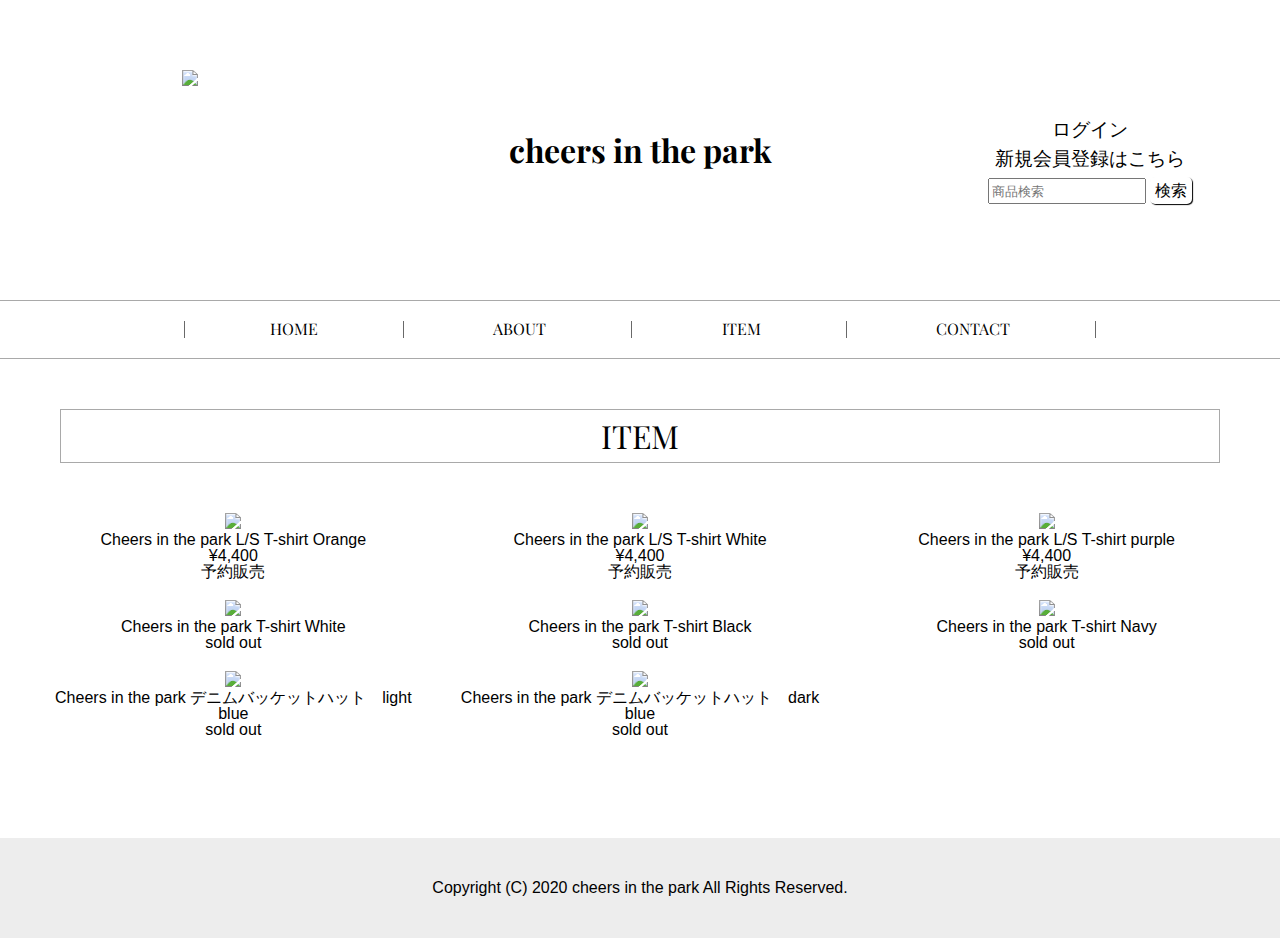
==== commit 04353a48: "Update index.html" ====
--- a/index.html
+++ b/index.html
@@ -2,14 +2,13 @@
 <html>
   <head>
     <meta charset="utf-8">
-    <title>cheersinthpark</title>
+    <title>cheersinthpark-item</title>
     <link rel="stylesheet" href="stylesheet.css">
     <link href="https://fonts.googleapis.com/css2?family=Playfair+Display:wght@500&display=swap" rel="stylesheet">
-    <meta name="viewport" content="width=device-width, initial-scale=1.0">
   </head>
 
   <body>
-    <div id="home" class="big-bg">
+    <div id="item" class="big-bg">
       <header>
         <div class="header_contents">
             <div class="header_visual_contents">
@@ -31,7 +30,7 @@
       </header>
 
       <nav>
-        <ul class="inner">
+        <ul>
           <li><a href="index.html">HOME</a></li>
           <li><a href="about.html">ABOUT</a></li>
           <li><a href="item.html">ITEM</a></li>
@@ -40,8 +39,9 @@
       </nav>
 
       <main>
-        <div class="item">
-          <div class="inner">
+        <div class="inner">
+          <div class="item">
+            <h3>ITEM</h3>
             <div class="item-contents">
 
               <div class="item_visual_contents">
@@ -98,7 +98,7 @@
               <div class="item_visual_contents">
                 <a href="item2.html">
                   <img src="https://github.com/fumiya9107/cheersinthepark/blob/master/S__64806922.jpg?raw=true">
-                  <p class="longt-text">Cheers in the park デニムバッケットハット　dark blue</p>
+                  <p class="longt-text">Cheers in the park デニムバッケットハット　light blue</p>
                   <p class="soldout-text">sold out</p>
                 </a>
               </div>
@@ -106,7 +106,7 @@
               <div class="item_visual_contents">
                 <a href="item1.html">
                   <img src="https://github.com/fumiya9107/cheersinthepark/blob/master/S__64806921.png?raw=true">
-                  <p class="longt-text">Cheers in the park デニムバッケットハット　light blue</p>
+                  <p class="longt-text">Cheers in the park デニムバッケットハット　dark blue</p>
                   <p class="soldout-text">sold out</p>
                 </a>
               </div>
@@ -123,5 +123,5 @@
           </div>
         </div>
       </footer>
-  </div>
+    </div>
   </body>
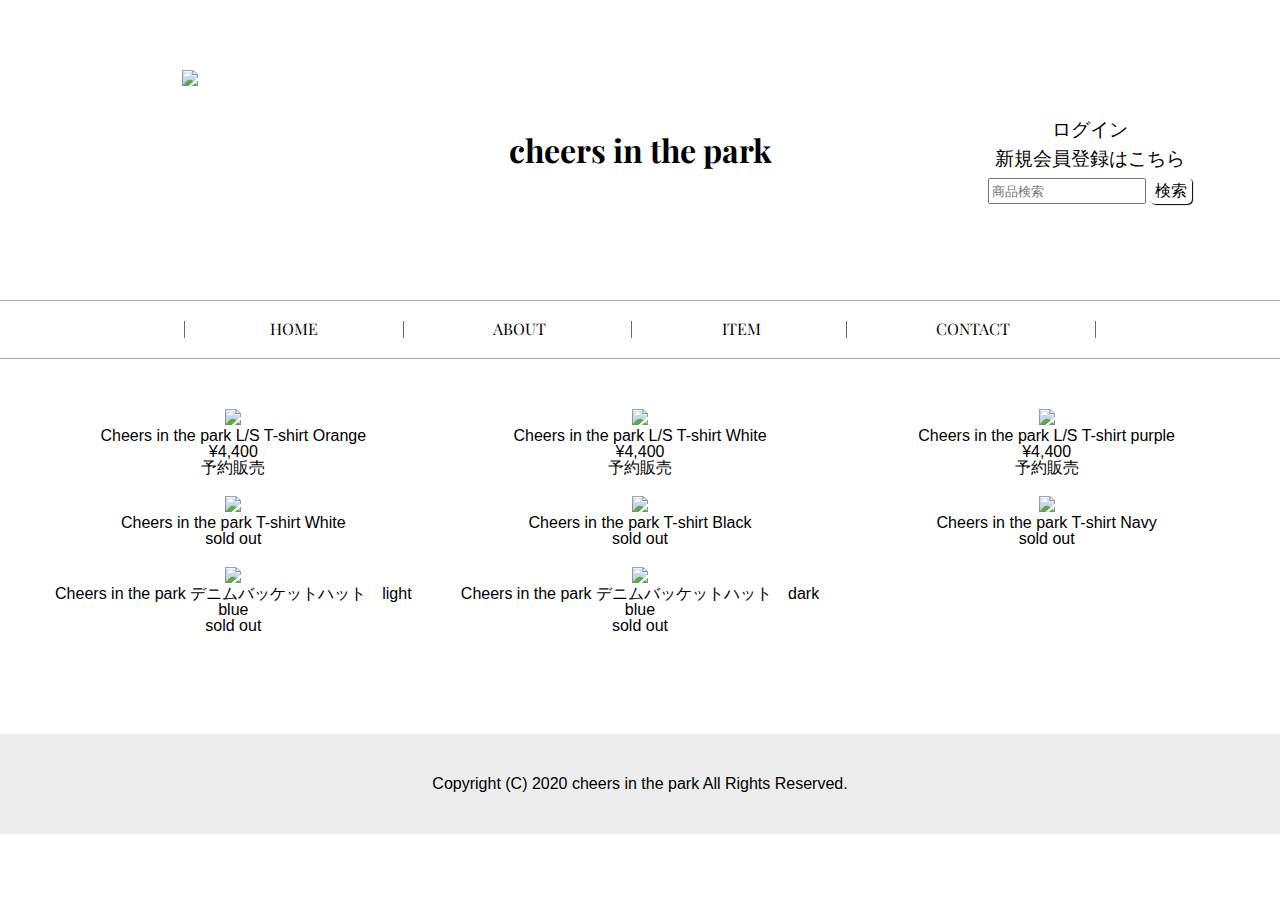
==== commit 4bb06bab: "Update index.html" ====
--- a/index.html
+++ b/index.html
@@ -41,7 +41,6 @@
       <main>
         <div class="inner">
           <div class="item">
-            <h3>ITEM</h3>
             <div class="item-contents">
 
               <div class="item_visual_contents">
